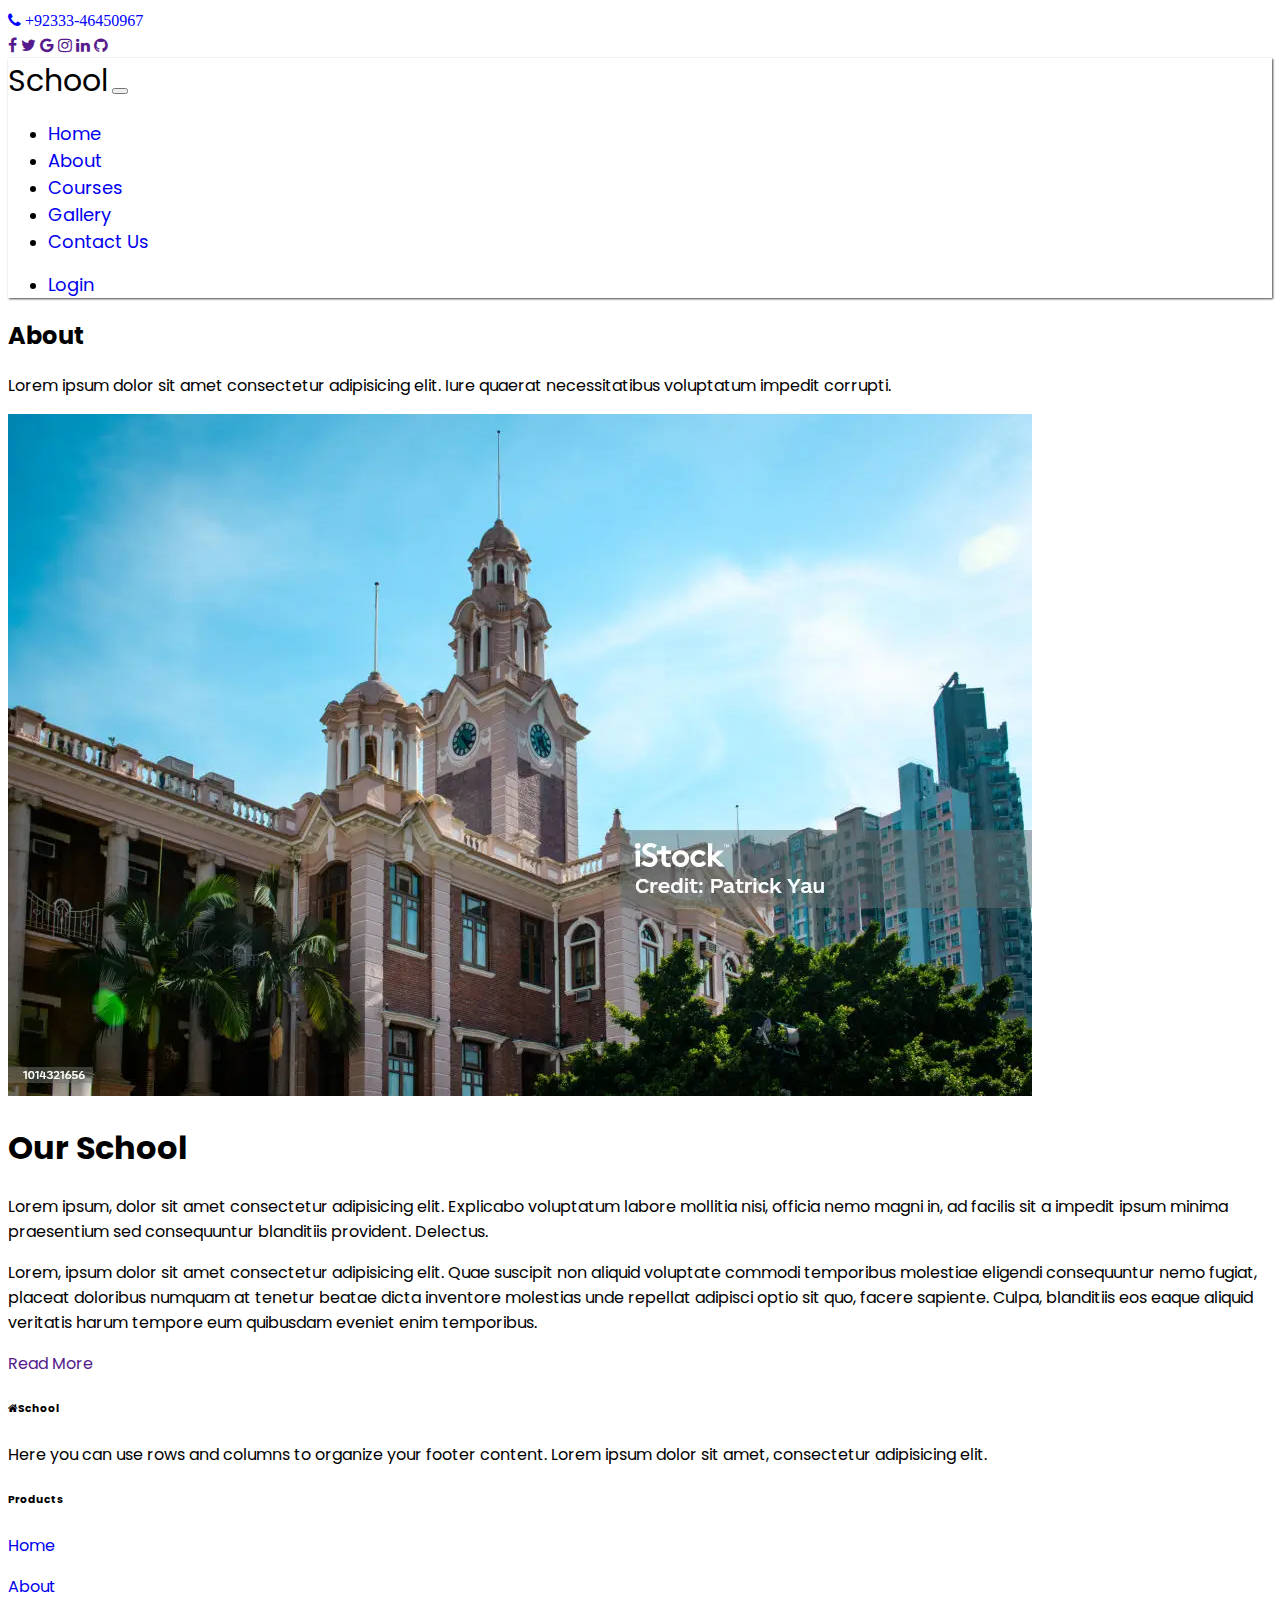
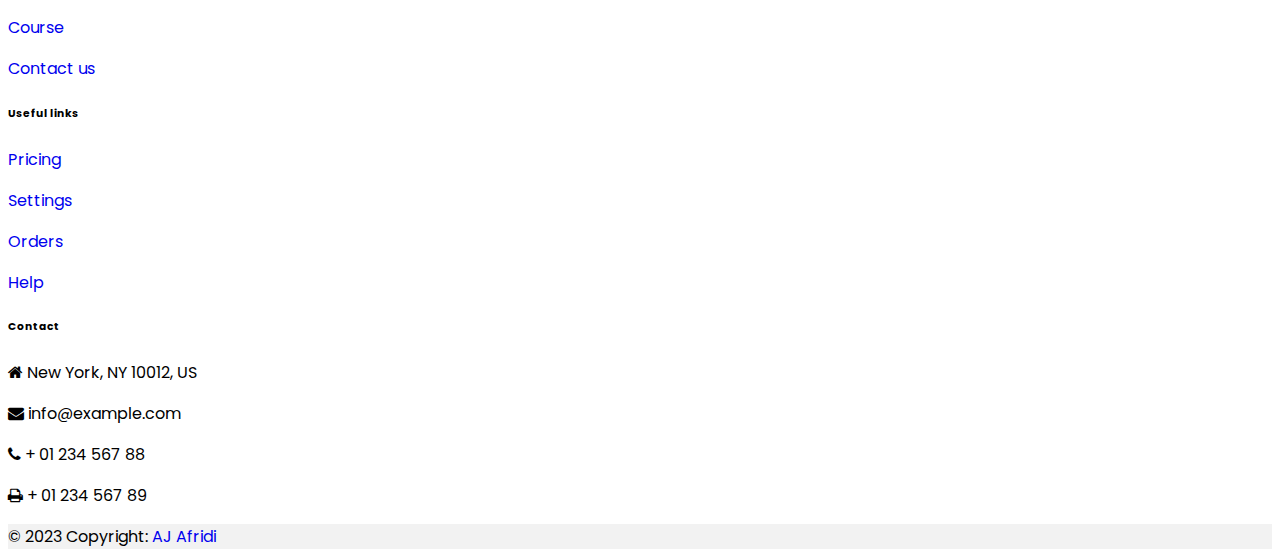
==== about.html @ 89b6ad1d "last commit" ====
<!doctype html>
<html lang="en">

<head>
    <!-- Required meta tags -->
    <meta charset="utf-8">
    <meta name="viewport" content="width=device-width, initial-scale=1">


    <!--custom css-->

    <link rel="stylesheet" href="style.css">

    <!-- Bootstrap CSS -->
    <link href="https://cdn.jsdelivr.net/npm/bootstrap@5.0.2/dist/css/bootstrap.min.css" rel="stylesheet"
        integrity="sha384-EVSTQN3/azprG1Anm3QDgpJLIm9Nao0Yz1ztcQTwFspd3yD65VohhpuuCOmLASjC" crossorigin="anonymous">

    <!--google fonts-->
    <link rel="preconnect" href="https://fonts.googleapis.com">
    <link rel="preconnect" href="https://fonts.gstatic.com" crossorigin>
    <link
        href="https://fonts.googleapis.com/css2?family=Poppins:ital,wght@0,100;0,200;0,300;0,400;0,500;0,600;0,700;0,900;1,100;1,200;1,300;1,400;1,600;1,700&display=swap"
        rel="stylesheet">


    <!--fontsawesom-->

    <link rel="stylesheet" href="https://cdnjs.cloudflare.com/ajax/libs/font-awesome/4.7.0/css/font-awesome.min.css">


    <title>school website</title>
</head>

<body>


    <!-- Footer -->
    <header class="text-center text-lg-start header-social-icon  bg-primary text-white">
        <!-- Section: Social media -->
        <div class="container">
            <section class="d-flex justify-content-center justify-content-lg-between p-2 border-bottom">
                <!-- Left -->
                <div class="me-5 d-lg-block">
                    <span><i class="fa fa-phone mx-1"> +92333-46450967</i></span>
                </div>
                <!-- Left -->

                <!-- Right -->
                <div>
                    <a href="" class="me-4 text-reset">
                        <i class="fa fa-facebook-f"></i>
                    </a>
                    <a href="" class="me-4 text-reset">
                        <i class="fa fa-twitter"></i>
                    </a>
                    <a href="" class="me-4 text-reset">
                        <i class="fa fa-google"></i>
                    </a>
                    <a href="" class="me-4 text-reset">
                        <i class="fa fa-instagram"></i>
                    </a>
                    <a href="" class="me-4 text-reset">
                        <i class="fa fa-linkedin"></i>
                    </a>
                    <a href="" class="me-4 text-reset">
                        <i class="fa fa-github"></i>
                    </a>
                </div>
                <!-- Right -->
            </section>
        </div>
    </header>
    <!-- Section: Social media -->


    </footer>
    <!-- Footer -->



    <!--navbar start-->

    <nav class="navbar navbar-expand-lg navbar-light bg-light">
        <div class="container-fluid">
            <a class="navbar-brand fw-bold" href="#">School</a>
            <button class="navbar-toggler" type="button" data-bs-toggle="collapse"
                data-bs-target="#navbarSupportedContent" aria-controls="navbarSupportedContent" aria-expanded="false"
                aria-label="Toggle navigation">
                <span class="navbar-toggler-icon"></span>
            </button>
            <div class="collapse navbar-collapse" id="navbarSupportedContent">
                <ul class="navbar-nav m-auto mb-2 mb-lg-0">
                    <li class="nav-item mx-3">
                        <a class="nav-link active" aria-current="page" href="index.html">Home</a>
                    </li>
                    <li class="nav-item mx-3">
                        <a class="nav-link" href="about.html">About</a>
                    </li>
                    <li class="nav-item mx-3">
                        <a class="nav-link" href="course.html">Courses</a>
                    </li>
                    <li class="nav-item mx-3">
                        <a class="nav-link" href="gallery.html">Gallery</a>
                    </li>
                    <li class="nav-item mx-3">
                        <a class="nav-link" href="contact.html">Contact Us</a>
                    </li>
                </ul>
                <ul class="navbar-nav m-auto mb-2 mb-lg-0">
                    <li class="nav-item">
                        <a class="nav-link active" aria-current="page" href="login.html">Login</a>
                    </li>
                </ul>
            </div>
        </div>
    </nav>
    <!--navbar end-->








    <!--about start-->

    <main id="about">
        <div class="about mt-5 mb-5">
            <div class="container">

                <!--section head start-->
                <h2 class="h2-responsive fw-bold text-center my-2">
                    About
                </h2>
                <p class="text-center w-responsive  mx-auto mb-1">Lorem ipsum dolor sit amet consectetur adipisicing
                    elit. Iure quaerat necessitatibus voluptatum impedit corrupti.</p>
                <!--section head end-->

                <div class="row pt-5">
                    <div class="col-md-6 align-items-stretch">
                        <img class="img-fluid" src="./images/s4.webp" alt="">
                    </div>
                    <div class="col-md-6 ">
                        <h1 class="h2-responsive fw-bold text-start  section-heading">Our School</h1>
                        <p, class="lh-base">Lorem ipsum, dolor sit amet consectetur adipisicing elit. Explicabo
                            voluptatum labore
                            mollitia nisi, officia nemo magni in, ad facilis sit a impedit ipsum minima praesentium sed
                            consequuntur blanditiis provident. Delectus.</p>

                            <p class="lh-base">Lorem, ipsum dolor sit amet consectetur adipisicing elit. Quae suscipit
                                non aliquid voluptate commodi temporibus molestiae eligendi consequuntur nemo fugiat,
                                placeat doloribus numquam at tenetur beatae dicta inventore molestias unde repellat
                                adipisci optio sit quo, facere sapiente. Culpa, blanditiis eos eaque aliquid veritatis
                                harum tempore eum quibusdam eveniet enim temporibus.</p>

                            <a href="" class="btn btn-primary px-2 pl-2">Read More</a>
                    </div>
                </div>

            </div>
        </div>
    </main>


    <!--about end-->








    

    <!--footer start-->


    <!-- Footer -->
<footer class="text-center text-lg-start bg-primary text-white pt-4 mt-5">
  
  
    <!-- Section: Links  -->
    <section class="">
      <div class="container text-center text-md-start mt-5">
        <!-- Grid row -->
        <div class="row mt-3">
          <!-- Grid column -->
          <div class="col-md-3 col-lg-4 col-xl-3 mx-auto mb-4">
            <!-- Content -->
            <h6 class="text-uppercase fw-bold mb-4">
              <i class="fa fa-home me-3"></i>School
            </h6>
            <p>
              Here you can use rows and columns to organize your footer content. Lorem ipsum
              dolor sit amet, consectetur adipisicing elit.
            </p>
          </div>
          <!-- Grid column -->
  
          <!-- Grid column -->
          <div class="col-md-2 col-lg-2 col-xl-2 mx-auto mb-4">
            <!-- Links -->
            <h6 class="text-uppercase fw-bold mb-4">
              Products
            </h6>
            <p>
              <a href="#!" class="text-reset">Home</a>
            </p>
            <p>
              <a href="#!" class="text-reset">About</a>
            </p>
            <p>
              <a href="#!" class="text-reset">Course</a>
            </p>
            <p>
              <a href="#!" class="text-reset">Contact us</a>
            </p>
          </div>
          <!-- Grid column -->
  
          <!-- Grid column -->
          <div class="col-md-3 col-lg-2 col-xl-2 mx-auto mb-4">
            <!-- Links -->
            <h6 class="text-uppercase fw-bold mb-4">
              Useful links
            </h6>
            <p>
              <a href="#!" class="text-reset">Pricing</a>
            </p>
            <p>
              <a href="#!" class="text-reset">Settings</a>
            </p>
            <p>
              <a href="#!" class="text-reset">Orders</a>
            </p>
            <p>
              <a href="#!" class="text-reset">Help</a>
            </p>
          </div>
          <!-- Grid column -->
  
          <!-- Grid column -->
          <div class="col-md-4 col-lg-3 col-xl-3 mx-auto mb-md-0 mb-4">
            <!-- Links -->
            <h6 class="text-uppercase fw-bold mb-4">Contact</h6>
            <p><i class="fa fa-home me-3"></i> New York, NY 10012, US</p>
            <p>
              <i class="fa fa-envelope me-3"></i>
              info@example.com
            </p>
            <p><i class="fa fa-phone me-3"></i> + 01 234 567 88</p>
            <p><i class="fa fa-print me-3"></i> + 01 234 567 89</p>
          </div>
          <!-- Grid column -->
        </div>
        <!-- Grid row -->
      </div>
    </section>
    <!-- Section: Links  -->
  
    <!-- Copyright -->
    <div class="text-center p-4" style="background-color: rgba(0, 0, 0, 0.05);">
      © 2023 Copyright:
      <a class="text-reset fw-bold" href="https://mdbootstrap.com/">AJ Afridi</a>
    </div>
    <!-- Copyright -->
  </footer>
  <!-- Footer -->


    <!--footer end-->




    <!-- Optional JavaScript; choose one of the two! -->

    <!-- Option 1: Bootstrap Bundle with Popper -->
    <script src="https://cdn.jsdelivr.net/npm/bootstrap@5.0.2/dist/js/bootstrap.bundle.min.js"
        integrity="sha384-MrcW6ZMFYlzcLA8Nl+NtUVF0sA7MsXsP1UyJoMp4YLEuNSfAP+JcXn/tWtIaxVXM"
        crossorigin="anonymous"></script>

    <!-- Option 2: Separate Popper and Bootstrap JS -->
    <!--
    <script src="https://cdn.jsdelivr.net/npm/@popperjs/core@2.9.2/dist/umd/popper.min.js" integrity="sha384-IQsoLXl5PILFhosVNubq5LC7Qb9DXgDA9i+tQ8Zj3iwWAwPtgFTxbJ8NT4GN1R8p" crossorigin="anonymous"></script>
    <script src="https://cdn.jsdelivr.net/npm/bootstrap@5.0.2/dist/js/bootstrap.min.js" integrity="sha384-cVKIPhGWiC2Al4u+LWgxfKTRIcfu0JTxR+EQDz/bgldoEyl4H0zUF0QKbrJ0EcQF" crossorigin="anonymous"></script>
    -->
</body>

</html>
---- style.css ----
*{
    font-family: 'Poppins', sans-serif;
}
a{
    text-decoration: none !important;
}

/**********
 navbar
***********/

nav{
    background-color: #fff !important;
    box-shadow: 1px 1px 2px #444444;
}

nav .navbar-brand{
    color: var(--bs-orange) !important;
    font-size: 30px !important;
}

.navbar-nav .nav-link{
    font-size: 18px;
    padding-top: 15px;
    padding-bottom: 15px;
}


.navbar-toggler{
    outline: none;
    padding: none;
}


/********
cursel
**********/

.carousel-inner .carousel-item {
    width: 100%;
    height: 100vh;
    background-size: cover;
    background-repeat: no-repeat;
}


.carousel-inner .carousel-item::before{
    content: '';
    background-color: rgba(12,11,10,.5);
    position: absolute;
    top: 0;
    bottom: 0;
    left: 0;
    right: 0;
}


.carousel-item .carousel-caption {
    display: flex;
    justify-content: center;
    align-items: center;
    position: absolute;
    top: 37%;
    bottom: 0;
    right: 0;
    left: 0;
}


.carousel-item .carousel-caption span{
    color: var(--bs-orange) !important;
}

.carousel-item .carousel-caption h2{
    color: #fff;
    font-size: 42px;
    margin-bottom: 5px;
    font-weight: 600;
    width: 80%;
    font-weight: 600;
    margin: 0px auto 20px auto;
}


.carousel-item .carousel-caption p{
    font-size: 20px;
}

.section-heading{
    color: var(--bs-orange);
}



.md-form input:focus,
.md-form textarea:focus{
    box-shadow: none;
    
}



/****************
course
************/

.course .box{
    padding: 10px 10px;
    box-shadow: 0px 2px 15px rgba(0,0,0,.1);
}


@media(max-width:770px){
    .header-social-icon{
        display: none;
    }
    
}



@media (max-width:800px){
    .carousel-item .carousel-caption h2{
        font-size: 30px;
    }
    .carousel-item .carousel-caption p{
        font-size: 16px;
    }
}


@media(max-width:1000px){
    
    .col-md-6 iframe{
        width: 400px;
    }
}





.mx-1{
   color: blue !important;
}
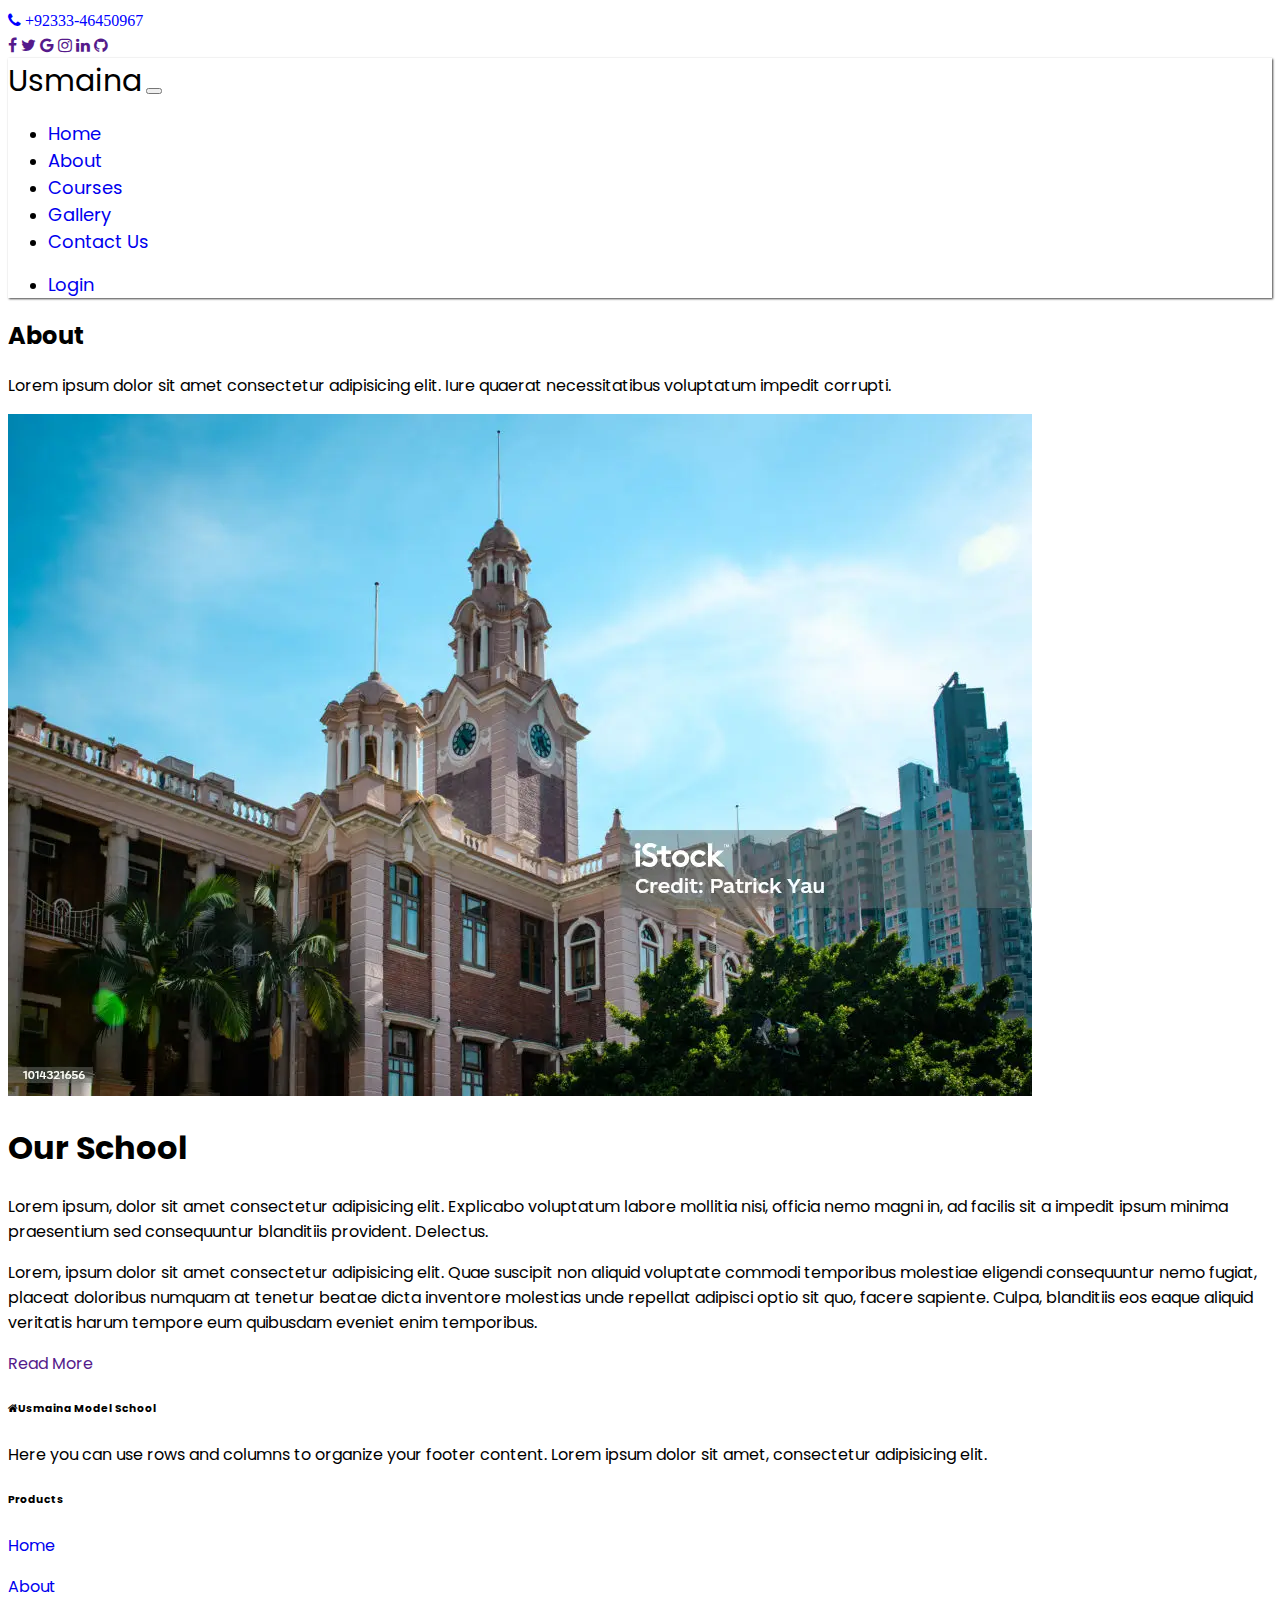
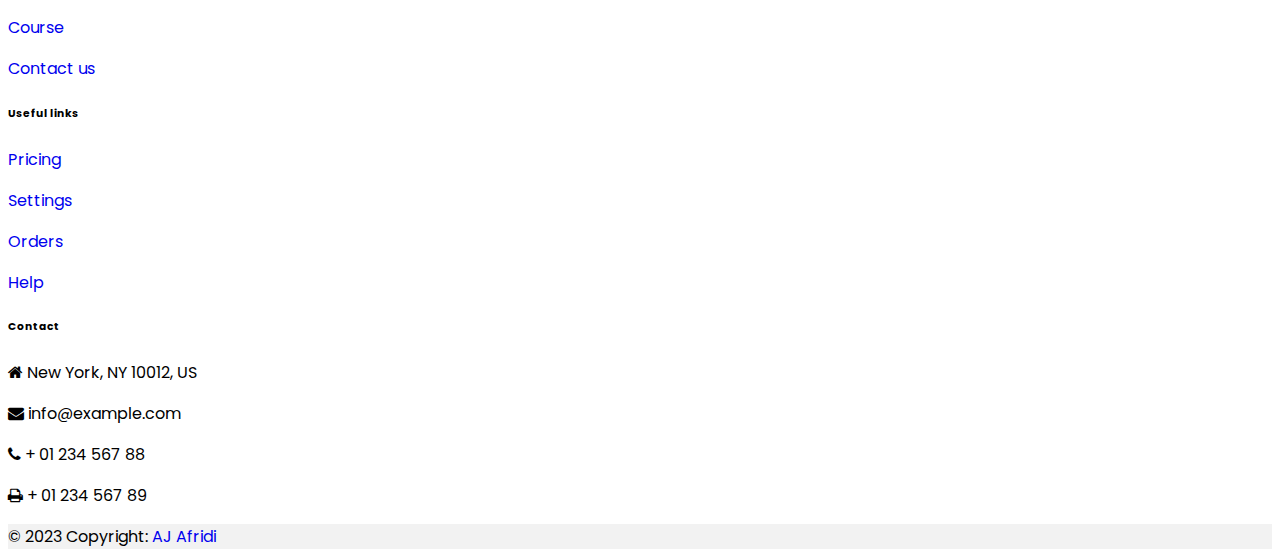
==== commit 10692171: "last commit" ====
--- a/about.html
+++ b/about.html
@@ -82,7 +82,7 @@
 
     <nav class="navbar navbar-expand-lg navbar-light bg-light">
         <div class="container-fluid">
-            <a class="navbar-brand fw-bold" href="#">School</a>
+            <a class="navbar-brand fw-bold" href="#">Usmaina</a>
             <button class="navbar-toggler" type="button" data-bs-toggle="collapse"
                 data-bs-target="#navbarSupportedContent" aria-controls="navbarSupportedContent" aria-expanded="false"
                 aria-label="Toggle navigation">
@@ -190,7 +190,7 @@
           <div class="col-md-3 col-lg-4 col-xl-3 mx-auto mb-4">
             <!-- Content -->
             <h6 class="text-uppercase fw-bold mb-4">
-              <i class="fa fa-home me-3"></i>School
+              <i class="fa fa-home me-3"></i>Usmaina Model School
             </h6>
             <p>
               Here you can use rows and columns to organize your footer content. Lorem ipsum
